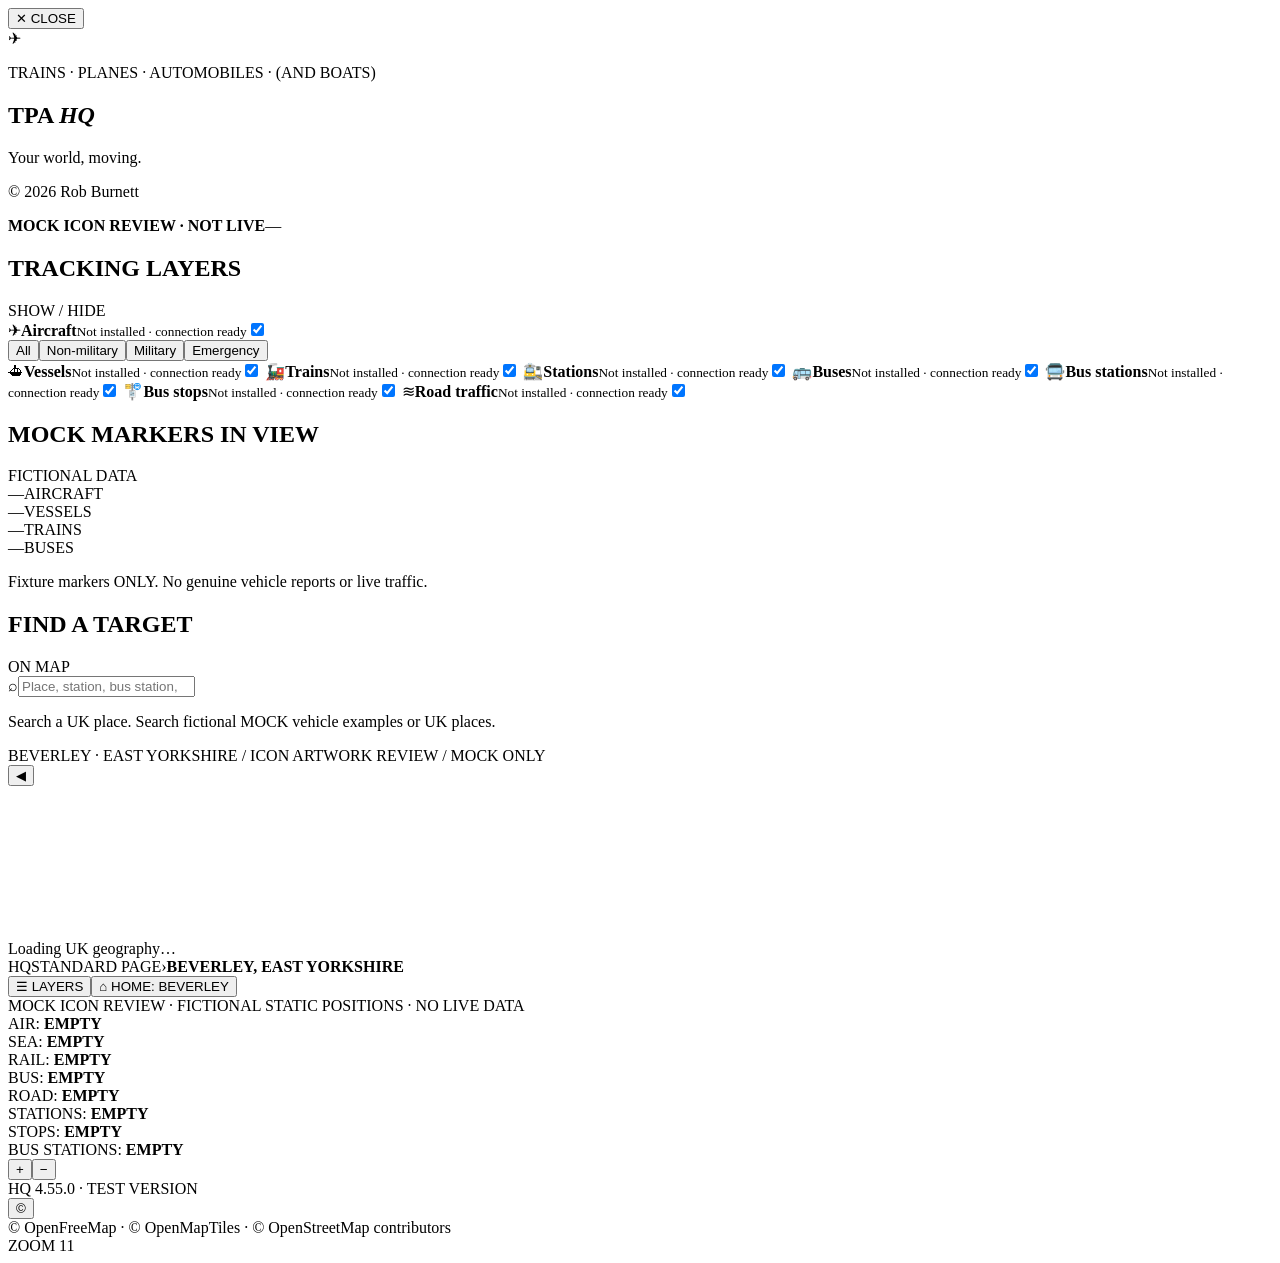
==== v4/hq/index.html @ ed8e3cf7 "Bus 0.15.0 + HQ 4.55.0: prepared squares; route tracks kept until the next report Co-Authored-By: Cl" ====
<!doctype html>
<html lang="en-GB">
<head>
  <meta charset="utf-8"/>
  <meta name="viewport" content="width=device-width, initial-scale=1"/>
  <meta name="theme-color" content="#080e1a"/>
  <meta name="description" content="TPA v4 HQ map development preview — five empty transport connections"/>
  <meta name="referrer" content="no-referrer"/>
  <title>TPA HQ 4.13.0 — test version</title>
  <link rel="stylesheet" href="/assets/vendor/leaflet.css"/>
  <link id="tpa-maplibre-css" rel="stylesheet" media="print" href="/assets/vendor/maplibre-gl.css"/>
  <link rel="stylesheet" href="/assets/hq.css"/>
  <link rel="stylesheet" href="/assets/tpa-theme.css"/>
  <script id="tpa-basemap-loader" src="/assets/tpa-basemap-loader.js" defer
    data-maplibre="/assets/vendor/maplibre-gl.js"
    data-bridge="/assets/vendor/leaflet-maplibre-gl.js"
    data-vector="/assets/transport-vector-layer.js"></script>
  <script id="tpa-leaflet-js" src="/assets/vendor/leaflet.js" defer></script>
  <script src="/assets/kids-sounds.js" defer></script>
  <script src="/assets/hq.js" defer></script>
</head>
<body>
<div class="app">
  <aside class="sidebar" id="sidebar">
    <button type="button" class="control-button sidebar-close" id="sidebar-close" aria-label="Close the layers menu">✕ CLOSE</button>
    <div class="brand">
      <div class="brand-mark" aria-hidden="true"><span class="rings"></span><span class="brand-plane">✈</span></div>
      <div><p class="eyebrow">TRAINS · PLANES · AUTOMOBILES · (AND BOATS)</p><h1>TPA <em>HQ</em></h1><p class="subheading">Your world, moving.</p><p class="copyright-top">© 2026 Rob Burnett</p></div>
    </div>
    <div class="onair"><span class="pulse"></span><strong>MOCK ICON REVIEW · NOT LIVE</strong><span id="localclock">—</span></div>
    <section class="panel" aria-label="Tracking layers">
      <div class="section-title"><h2>TRACKING LAYERS</h2><span class="micro">SHOW / HIDE</span></div>
      <label class="layer-toggle" for="air-toggle" data-component="air"><span class="layer-icon aircraft">✈</span><span class="layer-copy"><strong>Aircraft</strong><small id="air-source-status">Not installed · connection ready</small></span><input type="checkbox" id="air-toggle" checked/><span class="switch"></span></label>
      <div class="air-filter" role="group" aria-label="Which aircraft to show"><button type="button" data-air="all" aria-pressed="true">All</button><button type="button" data-air="normal" aria-pressed="false">Non-military</button><button type="button" data-air="military" aria-pressed="false">Military</button><button type="button" data-air="services" aria-pressed="false">Emergency</button></div>
      <label class="layer-toggle" for="sea-toggle" data-component="sea"><span class="layer-icon shipping">⛴</span><span class="layer-copy"><strong>Vessels</strong><small id="sea-source-status">Not installed · connection ready</small></span><input type="checkbox" id="sea-toggle" checked/><span class="switch"></span></label>
      <label class="layer-toggle" for="rail-toggle" data-component="rail"><span class="layer-icon rail">🚂</span><span class="layer-copy"><strong>Trains</strong><small id="rail-source-status">Not installed · connection ready</small></span><input type="checkbox" id="rail-toggle" checked/><span class="switch"></span></label>
      <label class="layer-toggle" for="stations-toggle" data-component="stations"><span class="layer-icon stations">🚉</span><span class="layer-copy"><strong>Stations</strong><small id="stations-source-status">Not installed · connection ready</small></span><input type="checkbox" id="stations-toggle" checked/><span class="switch"></span></label>
      <label class="layer-toggle" for="bus-toggle" data-component="bus"><span class="layer-icon buses">🚌</span><span class="layer-copy"><strong>Buses</strong><small id="bus-source-status">Not installed · connection ready</small></span><input type="checkbox" id="bus-toggle" checked/><span class="switch"></span></label>
      <label class="layer-toggle" for="busstations-toggle" data-component="busstations"><span class="layer-icon busstations">🚍</span><span class="layer-copy"><strong>Bus stations</strong><small id="busstations-source-status">Not installed · connection ready</small></span><input type="checkbox" id="busstations-toggle" checked/><span class="switch"></span></label>
      <label class="layer-toggle" for="stops-toggle" data-component="stops"><span class="layer-icon stops">🚏</span><span class="layer-copy"><strong>Bus stops</strong><small id="stops-source-status">Not installed · connection ready</small></span><input type="checkbox" id="stops-toggle" checked/><span class="switch"></span></label>
      <label class="layer-toggle" for="road-toggle" data-component="road"><span class="layer-icon traffic">≋</span><span class="layer-copy"><strong>Road traffic</strong><small id="road-source-status">Not installed · connection ready</small></span><input type="checkbox" id="road-toggle" checked/><span class="switch"></span></label>
    </section>
    <section class="panel stats-panel" aria-label="Current map counts">
      <div class="section-title"><h2>MOCK MARKERS IN VIEW</h2><span class="micro">FICTIONAL DATA</span></div>
      <div class="stats-grid">
        <div><span class="stat-num" id="air-count">—</span><span class="stat-label">AIRCRAFT</span></div>
        <div><span class="stat-num" id="sea-count">—</span><span class="stat-label">VESSELS</span></div>
        <div><span class="stat-num" id="rail-count">—</span><span class="stat-label">TRAINS</span></div>
        <div><span class="stat-num" id="bus-count">—</span><span class="stat-label">BUSES</span></div>
      </div><p class="panel-note">Fixture markers ONLY. No genuine vehicle reports or live traffic.</p>
    </section>
    <section class="panel search-panel">
      <div class="section-title"><h2>FIND A TARGET</h2><span class="micro">ON MAP</span></div>
      <div class="search-wrap"><span aria-hidden="true">⌕</span><input id="search" type="search" placeholder="Place, station, bus station, flight, train, bus…" aria-label="Find a place or target" autocomplete="off"/></div>
      <div class="target-list" id="target-list"><p class="empty">Search a UK place. Search fictional MOCK vehicle examples or UK places.</p></div>
    </section>
    <footer class="sidebar-footer"><span class="little-dot"></span> BEVERLEY · EAST YORKSHIRE <span class="separator">/</span> ICON ARTWORK REVIEW <span class="separator">/</span> MOCK ONLY</footer>
  </aside>
  <div class="sidebar-backdrop" id="sidebar-backdrop" aria-hidden="true"></div>
  <main class="map-section" aria-label="TPA HQ map area">
    <button type="button" class="menu-tab" id="menu-tab" aria-controls="sidebar" aria-expanded="true" aria-label="Hide the layers menu" title="Hide the menu">◀</button>
    <div class="map-slot" id="map" role="application" aria-label="Interactive geographic UK basemap">
      <div id="vector-map" class="vector-map" aria-label="OpenFreeMap interactive vector streets"></div>
      <canvas id="geo-canvas" class="geo-canvas" aria-hidden="true"></canvas>
      <div id="map-wait" class="map-wait" role="status" aria-live="polite">Loading UK geography…</div>
      <div id="map-selection" class="map-selection hidden" aria-live="polite"></div>
    </div>
    <div class="topbar">
      <div class="crumb"><span class="hq-label">HQ</span><span class="dot-green"></span><span>STANDARD PAGE</span><span class="chevron">›</span><strong id="map-place">BEVERLEY, EAST YORKSHIRE</strong></div>
      <div class="top-actions"><button type="button" class="control-button mobile-menu" id="menu-button" aria-controls="sidebar" aria-expanded="false">☰ <span>LAYERS</span></button><button type="button" class="control-button home-button" id="home-button">⌂ <span>HOME: BEVERLEY</span></button></div>
    </div>
    <div class="mock-banner" role="status">MOCK ICON REVIEW · FICTIONAL STATIC POSITIONS · NO LIVE DATA</div>
    <div class="map-chips" aria-label="Component statuses">
      <div class="glass-chip" id="air-chip"><span class="chip-dot cyan"></span>AIR: <strong>EMPTY</strong></div>
      <div class="glass-chip" id="sea-chip"><span class="chip-dot orange"></span>SEA: <strong>EMPTY</strong></div>
      <div class="glass-chip" id="rail-chip"><span class="chip-dot purple"></span>RAIL: <strong>EMPTY</strong></div>
      <div class="glass-chip" id="bus-chip"><span class="chip-dot green"></span>BUS: <strong>EMPTY</strong></div>
      <div class="glass-chip" id="road-chip"><span class="chip-dot teal"></span>ROAD: <strong>EMPTY</strong></div>
      <div class="glass-chip" id="stations-chip"><span class="chip-dot purple"></span>STATIONS: <strong>EMPTY</strong></div>
      <div class="glass-chip" id="stops-chip"><span class="chip-dot green"></span>STOPS: <strong>EMPTY</strong></div>
      <div class="glass-chip" id="busstations-chip"><span class="chip-dot green"></span>BUS STATIONS: <strong>EMPTY</strong></div>
    </div>
    <div class="map-controls" aria-label="Map controls"><button type="button" id="zoom-in" title="Zoom in" aria-label="Zoom in">+</button><button type="button" id="zoom-out" title="Zoom out" aria-label="Zoom out">−</button></div>
    <div class="map-bottom"><div class="preview-stamp">HQ 4.55.0 · TEST VERSION</div><button id="credit-toggle" class="credit-toggle" type="button" aria-expanded="false" aria-controls="map-credit" aria-label="Map and data credits">©</button><div id="map-credit" class="map-credit">© OpenFreeMap · © OpenMapTiles · © OpenStreetMap contributors</div><div id="zoom-level">ZOOM 11</div></div>
    <div id="toast" class="toast hidden" role="status" aria-live="polite"></div>
  </main>
</div>
</body></html>
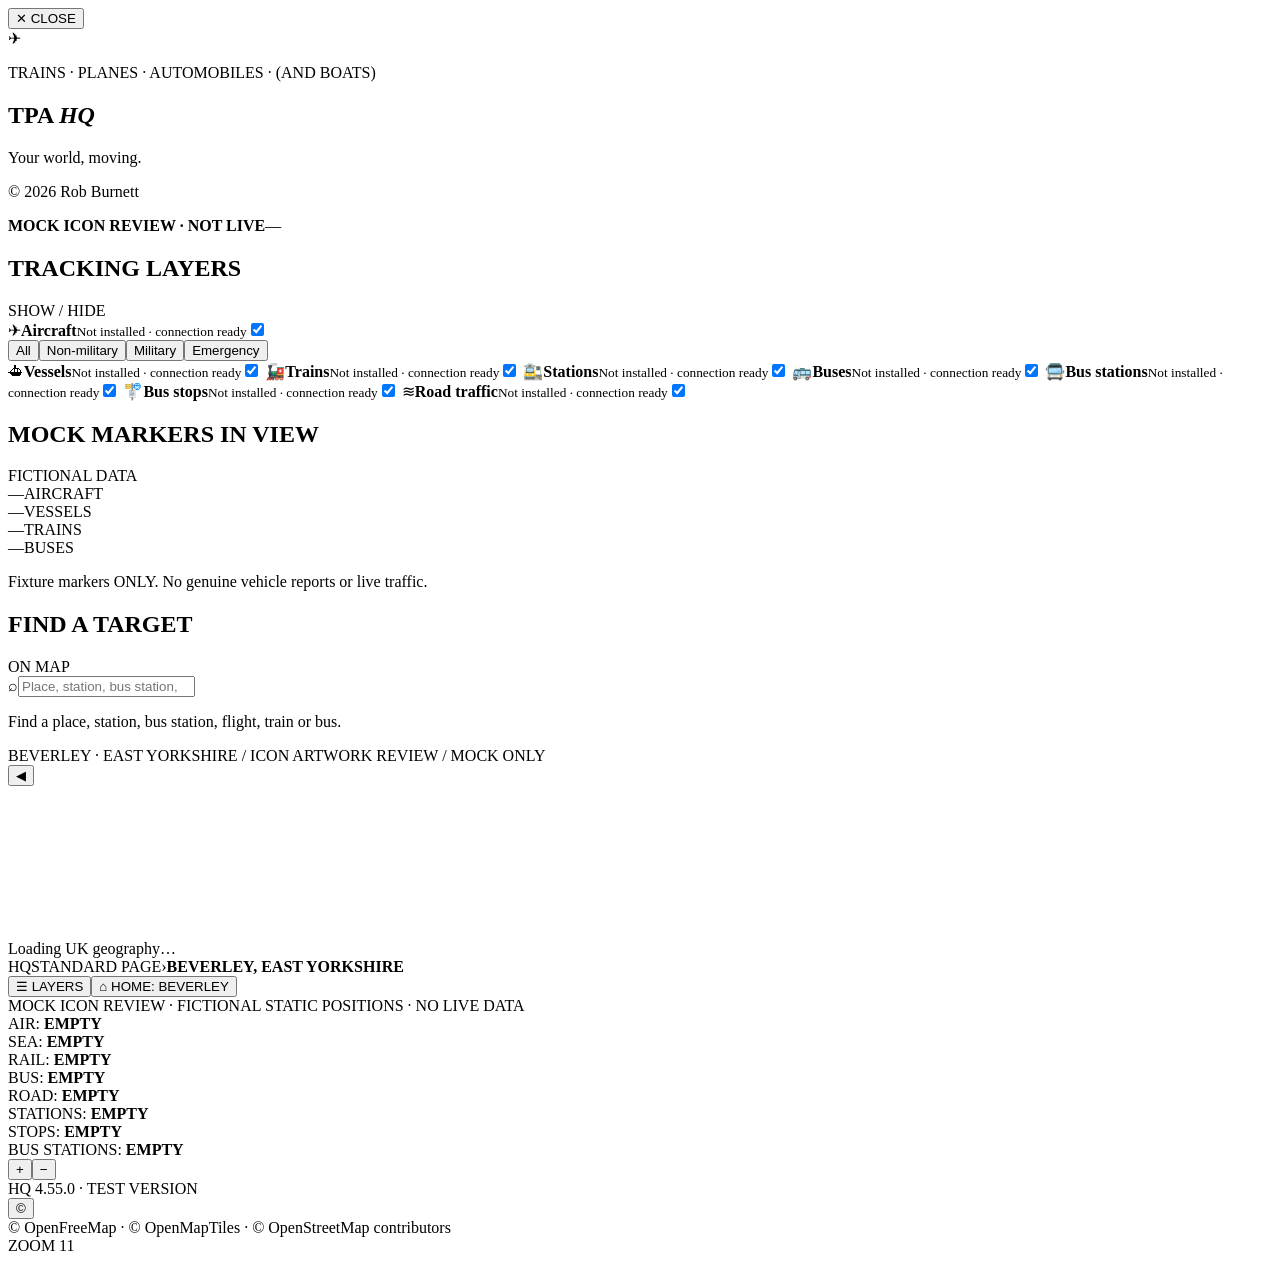
==== commit e6e90359: "HQ 4.66.0 (live look: small credits button, no test wording, Let's go! fills while getting ready) + " ====
--- a/v4/hq/index.html
+++ b/v4/hq/index.html
@@ -4,9 +4,9 @@
   <meta charset="utf-8"/>
   <meta name="viewport" content="width=device-width, initial-scale=1"/>
   <meta name="theme-color" content="#080e1a"/>
-  <meta name="description" content="TPA v4 HQ map development preview — five empty transport connections"/>
+  <meta name="description" content="Watch the UK's planes, trains and buses on the move on one live map, with the traffic on the roads around them. Free for everyone."/>
   <meta name="referrer" content="no-referrer"/>
-  <title>TPA HQ 4.13.0 — test version</title>
+  <title>TPA · live UK transport map</title>
   <link rel="stylesheet" href="/assets/vendor/leaflet.css"/>
   <link id="tpa-maplibre-css" rel="stylesheet" media="print" href="/assets/vendor/maplibre-gl.css"/>
   <link rel="stylesheet" href="/assets/hq.css"/>
@@ -17,6 +17,7 @@
     data-vector="/assets/transport-vector-layer.js"></script>
   <script id="tpa-leaflet-js" src="/assets/vendor/leaflet.js" defer></script>
   <script src="/assets/kids-sounds.js" defer></script>
+  <script src="/assets/bus-replay.js" defer></script>
   <script src="/assets/hq.js" defer></script>
 </head>
 <body>
@@ -52,7 +53,7 @@
     <section class="panel search-panel">
       <div class="section-title"><h2>FIND A TARGET</h2><span class="micro">ON MAP</span></div>
       <div class="search-wrap"><span aria-hidden="true">⌕</span><input id="search" type="search" placeholder="Place, station, bus station, flight, train, bus…" aria-label="Find a place or target" autocomplete="off"/></div>
-      <div class="target-list" id="target-list"><p class="empty">Search a UK place. Search fictional MOCK vehicle examples or UK places.</p></div>
+      <div class="target-list" id="target-list"><p class="empty">Find a place, station, bus station, flight, train or bus.</p></div>
     </section>
     <footer class="sidebar-footer"><span class="little-dot"></span> BEVERLEY · EAST YORKSHIRE <span class="separator">/</span> ICON ARTWORK REVIEW <span class="separator">/</span> MOCK ONLY</footer>
   </aside>
@@ -81,7 +82,7 @@
       <div class="glass-chip" id="busstations-chip"><span class="chip-dot green"></span>BUS STATIONS: <strong>EMPTY</strong></div>
     </div>
     <div class="map-controls" aria-label="Map controls"><button type="button" id="zoom-in" title="Zoom in" aria-label="Zoom in">+</button><button type="button" id="zoom-out" title="Zoom out" aria-label="Zoom out">−</button></div>
-    <div class="map-bottom"><div class="preview-stamp">HQ 4.55.0 · TEST VERSION</div><button id="credit-toggle" class="credit-toggle" type="button" aria-expanded="false" aria-controls="map-credit" aria-label="Map and data credits">©</button><div id="map-credit" class="map-credit">© OpenFreeMap · © OpenMapTiles · © OpenStreetMap contributors</div><div id="zoom-level">ZOOM 11</div></div>
+    <div class="map-bottom"><div class="preview-stamp">HQ 4.55.0 · TEST VERSION</div><button id="credit-toggle" class="credit-toggle" type="button" aria-expanded="false" aria-controls="map-credit" aria-label="Map and data credits" title="Map and data credits">©</button><div id="map-credit" class="map-credit">© OpenFreeMap · © OpenMapTiles · © OpenStreetMap contributors</div><div id="zoom-level">ZOOM 11</div></div>
     <div id="toast" class="toast hidden" role="status" aria-live="polite"></div>
   </main>
 </div>
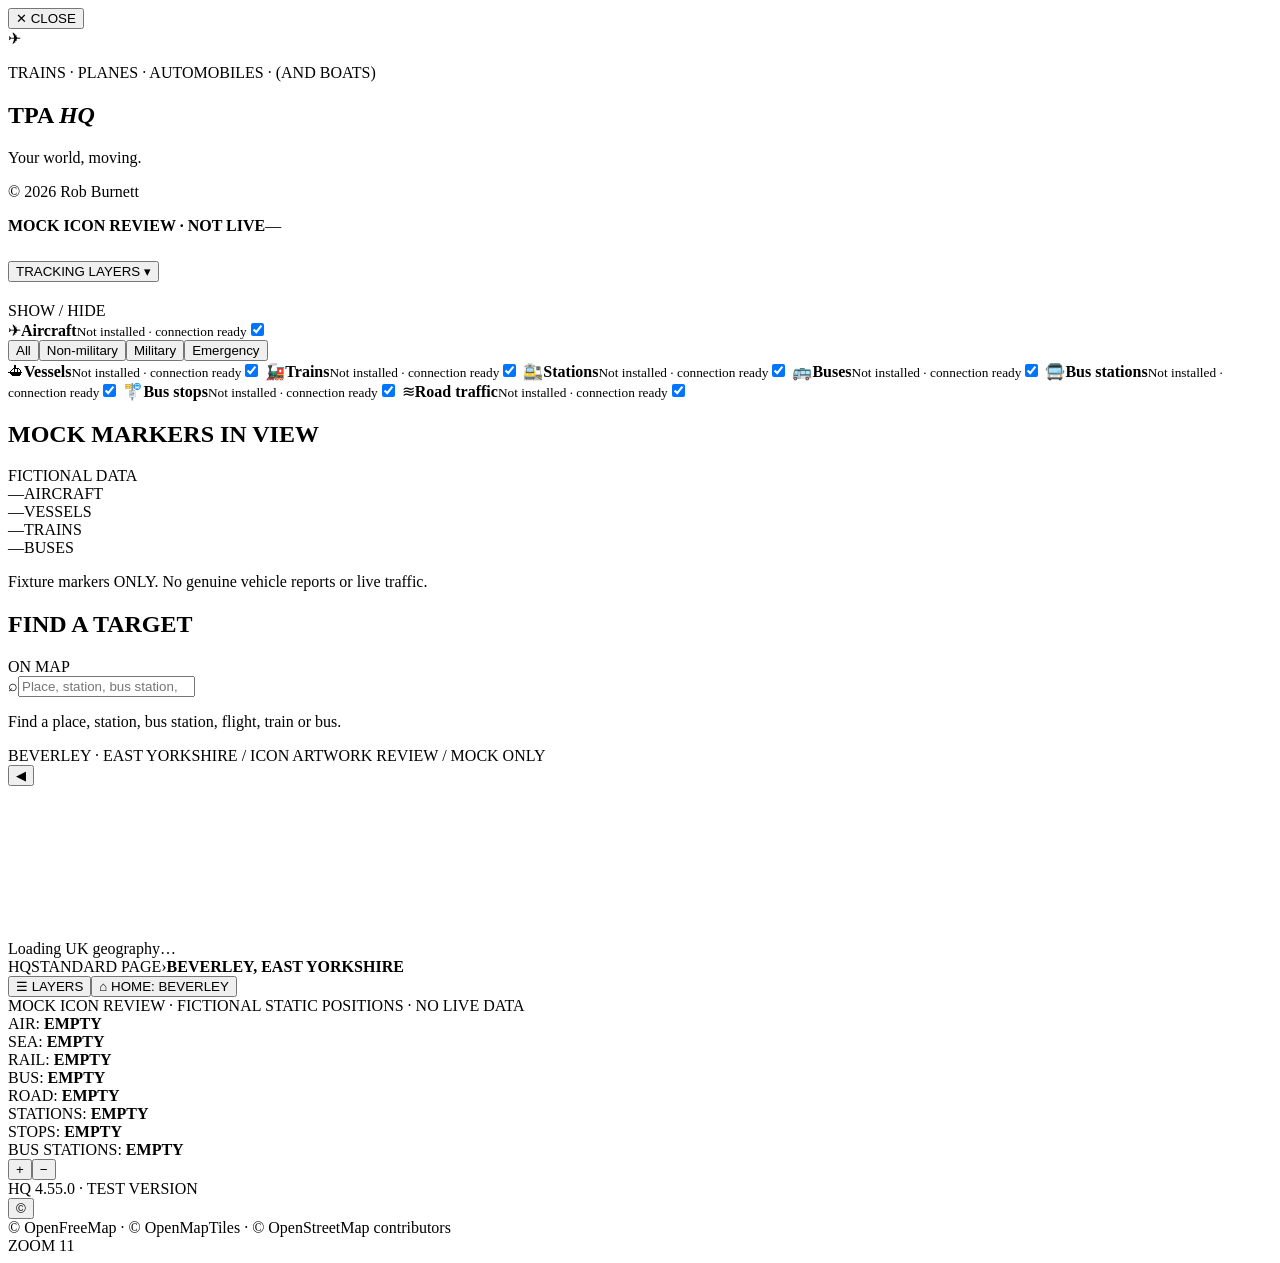
==== commit ddcb2056: "HQ 4.69.0: Tracking layers fold away in the side menu Co-Authored-By: Claude Opus 5.5 <noreply@anthr" ====
--- a/v4/hq/index.html
+++ b/v4/hq/index.html
@@ -29,8 +29,9 @@
       <div><p class="eyebrow">TRAINS · PLANES · AUTOMOBILES · (AND BOATS)</p><h1>TPA <em>HQ</em></h1><p class="subheading">Your world, moving.</p><p class="copyright-top">© 2026 Rob Burnett</p></div>
     </div>
     <div class="onair"><span class="pulse"></span><strong>MOCK ICON REVIEW · NOT LIVE</strong><span id="localclock">—</span></div>
-    <section class="panel" aria-label="Tracking layers">
-      <div class="section-title"><h2>TRACKING LAYERS</h2><span class="micro">SHOW / HIDE</span></div>
+    <section class="panel layers-panel folded" aria-label="Tracking layers">
+      <div class="section-title fold-title"><h2><button type="button" id="layers-fold" class="fold-button" aria-expanded="false" aria-controls="layers-body">TRACKING LAYERS <span class="fold-arrow" aria-hidden="true">▾</span></button></h2><span class="micro">SHOW / HIDE</span></div>
+      <div id="layers-body" class="fold-body">
       <label class="layer-toggle" for="air-toggle" data-component="air"><span class="layer-icon aircraft">✈</span><span class="layer-copy"><strong>Aircraft</strong><small id="air-source-status">Not installed · connection ready</small></span><input type="checkbox" id="air-toggle" checked/><span class="switch"></span></label>
       <div class="air-filter" role="group" aria-label="Which aircraft to show"><button type="button" data-air="all" aria-pressed="true">All</button><button type="button" data-air="normal" aria-pressed="false">Non-military</button><button type="button" data-air="military" aria-pressed="false">Military</button><button type="button" data-air="services" aria-pressed="false">Emergency</button></div>
       <label class="layer-toggle" for="sea-toggle" data-component="sea"><span class="layer-icon shipping">⛴</span><span class="layer-copy"><strong>Vessels</strong><small id="sea-source-status">Not installed · connection ready</small></span><input type="checkbox" id="sea-toggle" checked/><span class="switch"></span></label>
@@ -40,6 +41,7 @@
       <label class="layer-toggle" for="busstations-toggle" data-component="busstations"><span class="layer-icon busstations">🚍</span><span class="layer-copy"><strong>Bus stations</strong><small id="busstations-source-status">Not installed · connection ready</small></span><input type="checkbox" id="busstations-toggle" checked/><span class="switch"></span></label>
       <label class="layer-toggle" for="stops-toggle" data-component="stops"><span class="layer-icon stops">🚏</span><span class="layer-copy"><strong>Bus stops</strong><small id="stops-source-status">Not installed · connection ready</small></span><input type="checkbox" id="stops-toggle" checked/><span class="switch"></span></label>
       <label class="layer-toggle" for="road-toggle" data-component="road"><span class="layer-icon traffic">≋</span><span class="layer-copy"><strong>Road traffic</strong><small id="road-source-status">Not installed · connection ready</small></span><input type="checkbox" id="road-toggle" checked/><span class="switch"></span></label>
+      </div>
     </section>
     <section class="panel stats-panel" aria-label="Current map counts">
       <div class="section-title"><h2>MOCK MARKERS IN VIEW</h2><span class="micro">FICTIONAL DATA</span></div>
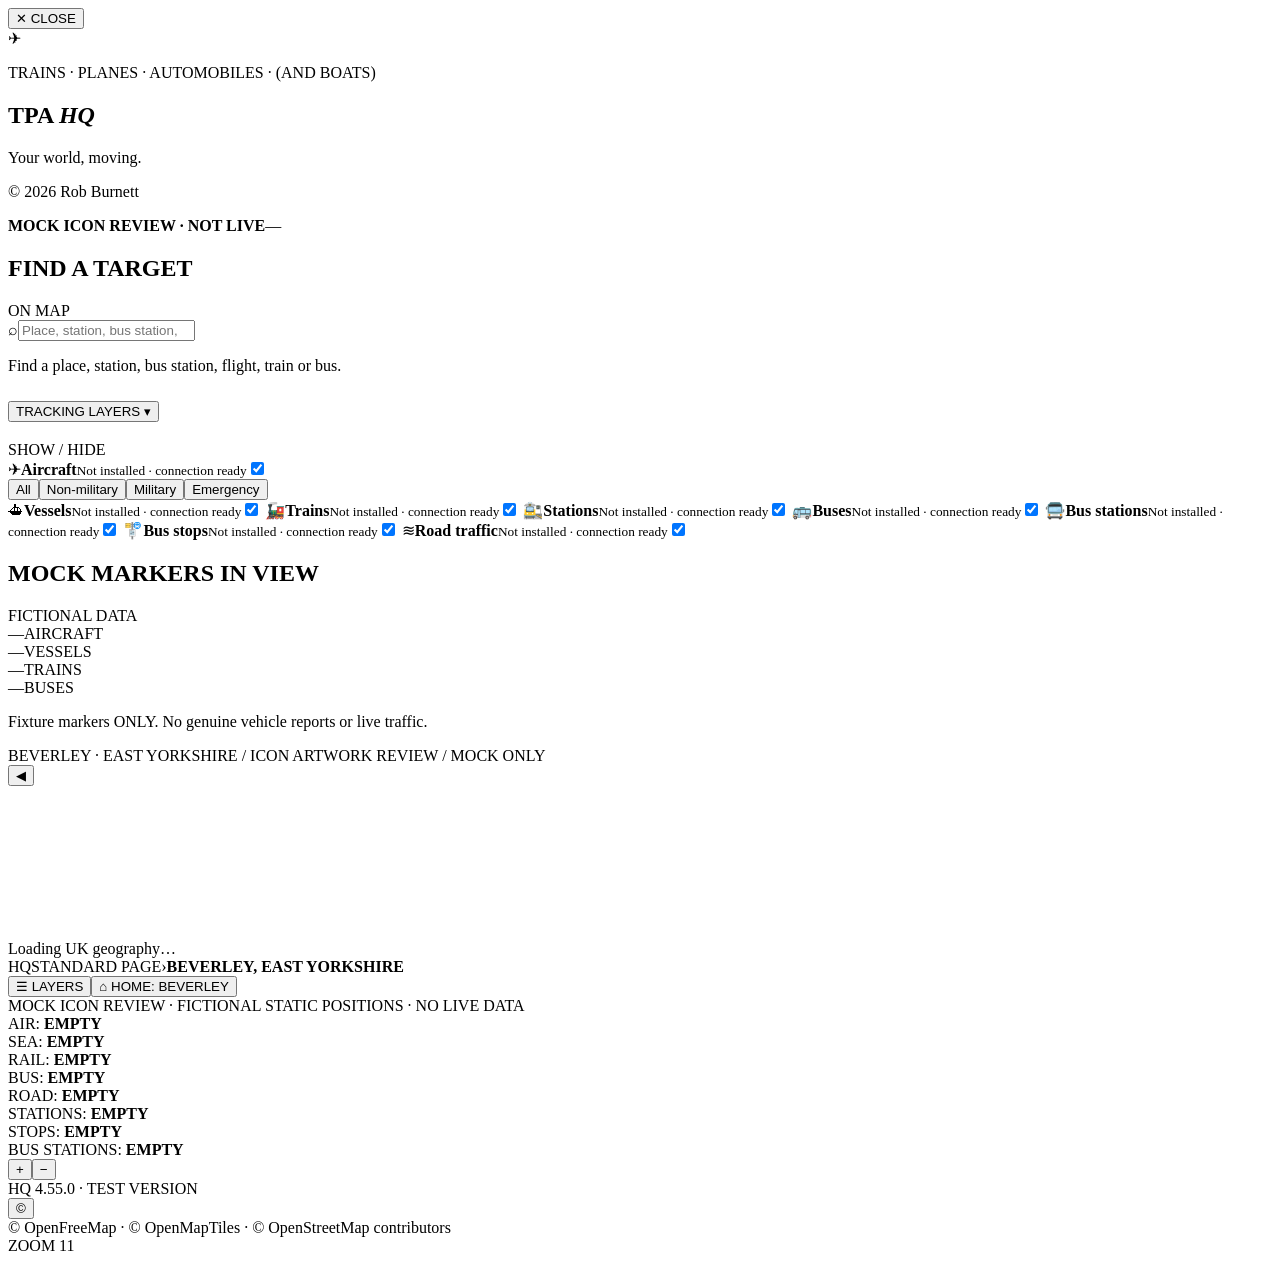
==== commit e628e386: "HQ 4.70.0: search first in the side menu, rural bubbles near a town, tip placement, station wording " ====
--- a/v4/hq/index.html
+++ b/v4/hq/index.html
@@ -29,6 +29,11 @@
       <div><p class="eyebrow">TRAINS · PLANES · AUTOMOBILES · (AND BOATS)</p><h1>TPA <em>HQ</em></h1><p class="subheading">Your world, moving.</p><p class="copyright-top">© 2026 Rob Burnett</p></div>
     </div>
     <div class="onair"><span class="pulse"></span><strong>MOCK ICON REVIEW · NOT LIVE</strong><span id="localclock">—</span></div>
+    <section class="panel search-panel">   <!-- 4.70.0 (tester 17 Nov 19:11): above the layers, always in view -->
+      <div class="section-title"><h2>FIND A TARGET</h2><span class="micro">ON MAP</span></div>
+      <div class="search-wrap"><span aria-hidden="true">⌕</span><input id="search" type="search" placeholder="Place, station, bus station, flight, train, bus…" aria-label="Find a place or target" autocomplete="off"/></div>
+      <div class="target-list" id="target-list"><p class="empty">Find a place, station, bus station, flight, train or bus.</p></div>
+    </section>
     <section class="panel layers-panel folded" aria-label="Tracking layers">
       <div class="section-title fold-title"><h2><button type="button" id="layers-fold" class="fold-button" aria-expanded="false" aria-controls="layers-body">TRACKING LAYERS <span class="fold-arrow" aria-hidden="true">▾</span></button></h2><span class="micro">SHOW / HIDE</span></div>
       <div id="layers-body" class="fold-body">
@@ -51,11 +56,6 @@
         <div><span class="stat-num" id="rail-count">—</span><span class="stat-label">TRAINS</span></div>
         <div><span class="stat-num" id="bus-count">—</span><span class="stat-label">BUSES</span></div>
       </div><p class="panel-note">Fixture markers ONLY. No genuine vehicle reports or live traffic.</p>
-    </section>
-    <section class="panel search-panel">
-      <div class="section-title"><h2>FIND A TARGET</h2><span class="micro">ON MAP</span></div>
-      <div class="search-wrap"><span aria-hidden="true">⌕</span><input id="search" type="search" placeholder="Place, station, bus station, flight, train, bus…" aria-label="Find a place or target" autocomplete="off"/></div>
-      <div class="target-list" id="target-list"><p class="empty">Find a place, station, bus station, flight, train or bus.</p></div>
     </section>
     <footer class="sidebar-footer"><span class="little-dot"></span> BEVERLEY · EAST YORKSHIRE <span class="separator">/</span> ICON ARTWORK REVIEW <span class="separator">/</span> MOCK ONLY</footer>
   </aside>
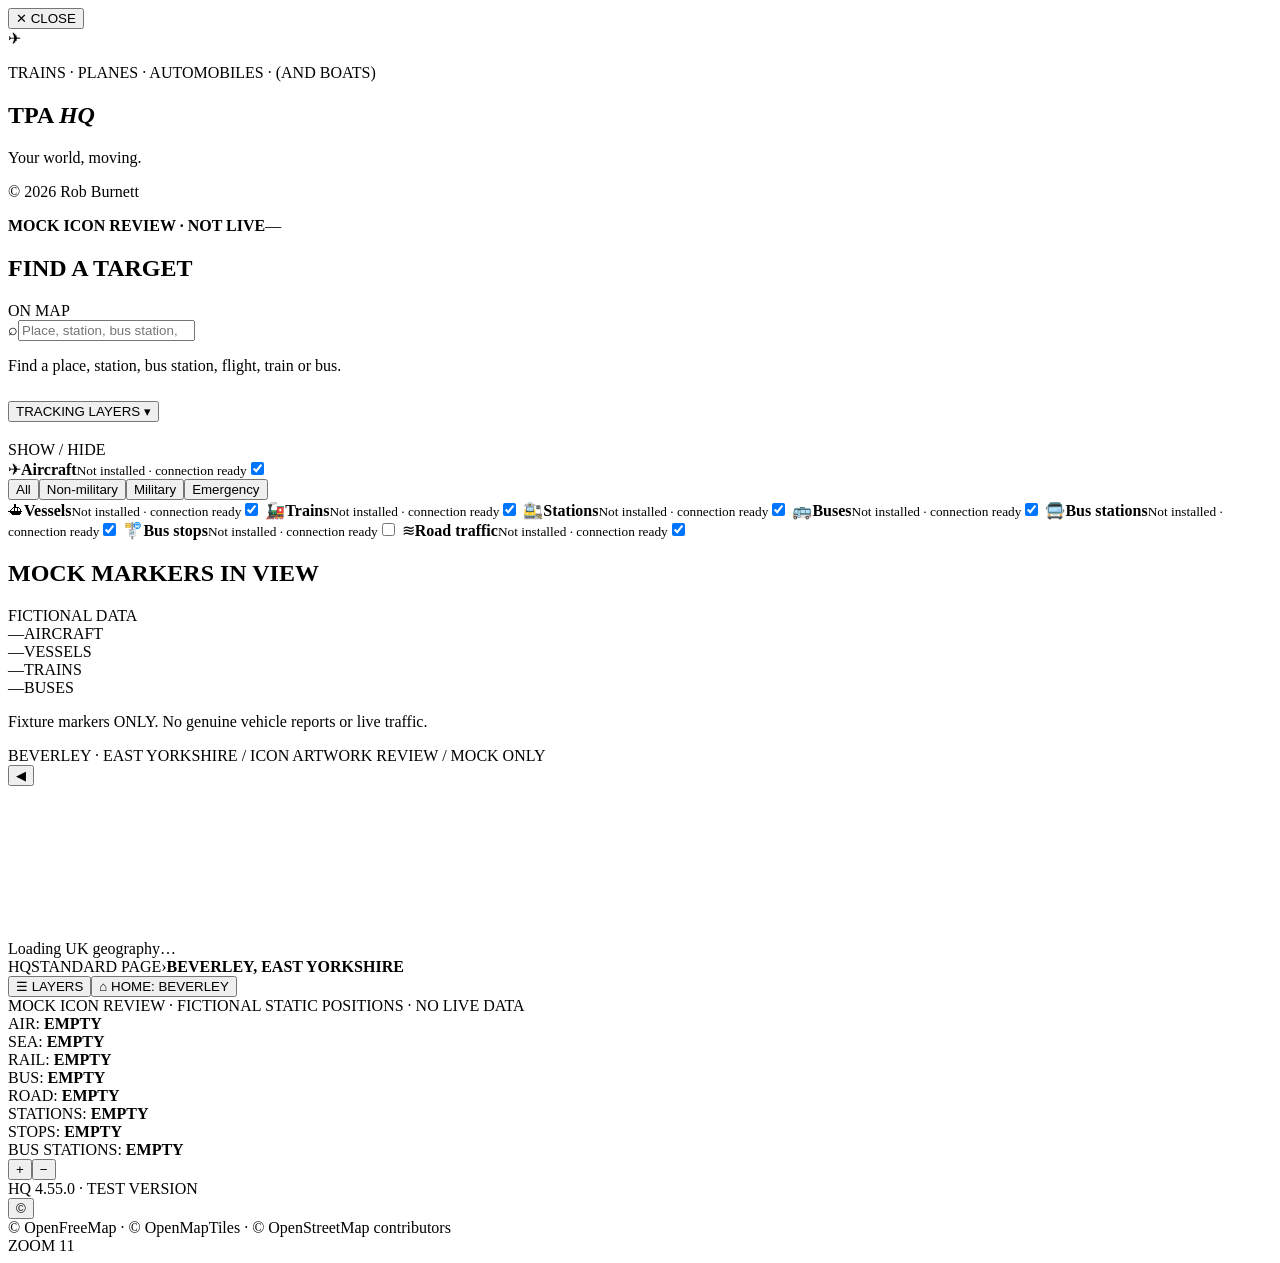
==== commit b761edc7: "HQ 4.73.1: bus stops start switched off (can be switched on in Tracking layers); tpa-loadtest 4.18.0" ====
--- a/v4/hq/index.html
+++ b/v4/hq/index.html
@@ -44,7 +44,7 @@
       <label class="layer-toggle" for="stations-toggle" data-component="stations"><span class="layer-icon stations">🚉</span><span class="layer-copy"><strong>Stations</strong><small id="stations-source-status">Not installed · connection ready</small></span><input type="checkbox" id="stations-toggle" checked/><span class="switch"></span></label>
       <label class="layer-toggle" for="bus-toggle" data-component="bus"><span class="layer-icon buses">🚌</span><span class="layer-copy"><strong>Buses</strong><small id="bus-source-status">Not installed · connection ready</small></span><input type="checkbox" id="bus-toggle" checked/><span class="switch"></span></label>
       <label class="layer-toggle" for="busstations-toggle" data-component="busstations"><span class="layer-icon busstations">🚍</span><span class="layer-copy"><strong>Bus stations</strong><small id="busstations-source-status">Not installed · connection ready</small></span><input type="checkbox" id="busstations-toggle" checked/><span class="switch"></span></label>
-      <label class="layer-toggle" for="stops-toggle" data-component="stops"><span class="layer-icon stops">🚏</span><span class="layer-copy"><strong>Bus stops</strong><small id="stops-source-status">Not installed · connection ready</small></span><input type="checkbox" id="stops-toggle" checked/><span class="switch"></span></label>
+      <label class="layer-toggle" for="stops-toggle" data-component="stops"><span class="layer-icon stops">🚏</span><span class="layer-copy"><strong>Bus stops</strong><small id="stops-source-status">Not installed · connection ready</small></span><input type="checkbox" id="stops-toggle"/><span class="switch"></span></label>
       <label class="layer-toggle" for="road-toggle" data-component="road"><span class="layer-icon traffic">≋</span><span class="layer-copy"><strong>Road traffic</strong><small id="road-source-status">Not installed · connection ready</small></span><input type="checkbox" id="road-toggle" checked/><span class="switch"></span></label>
       </div>
     </section>
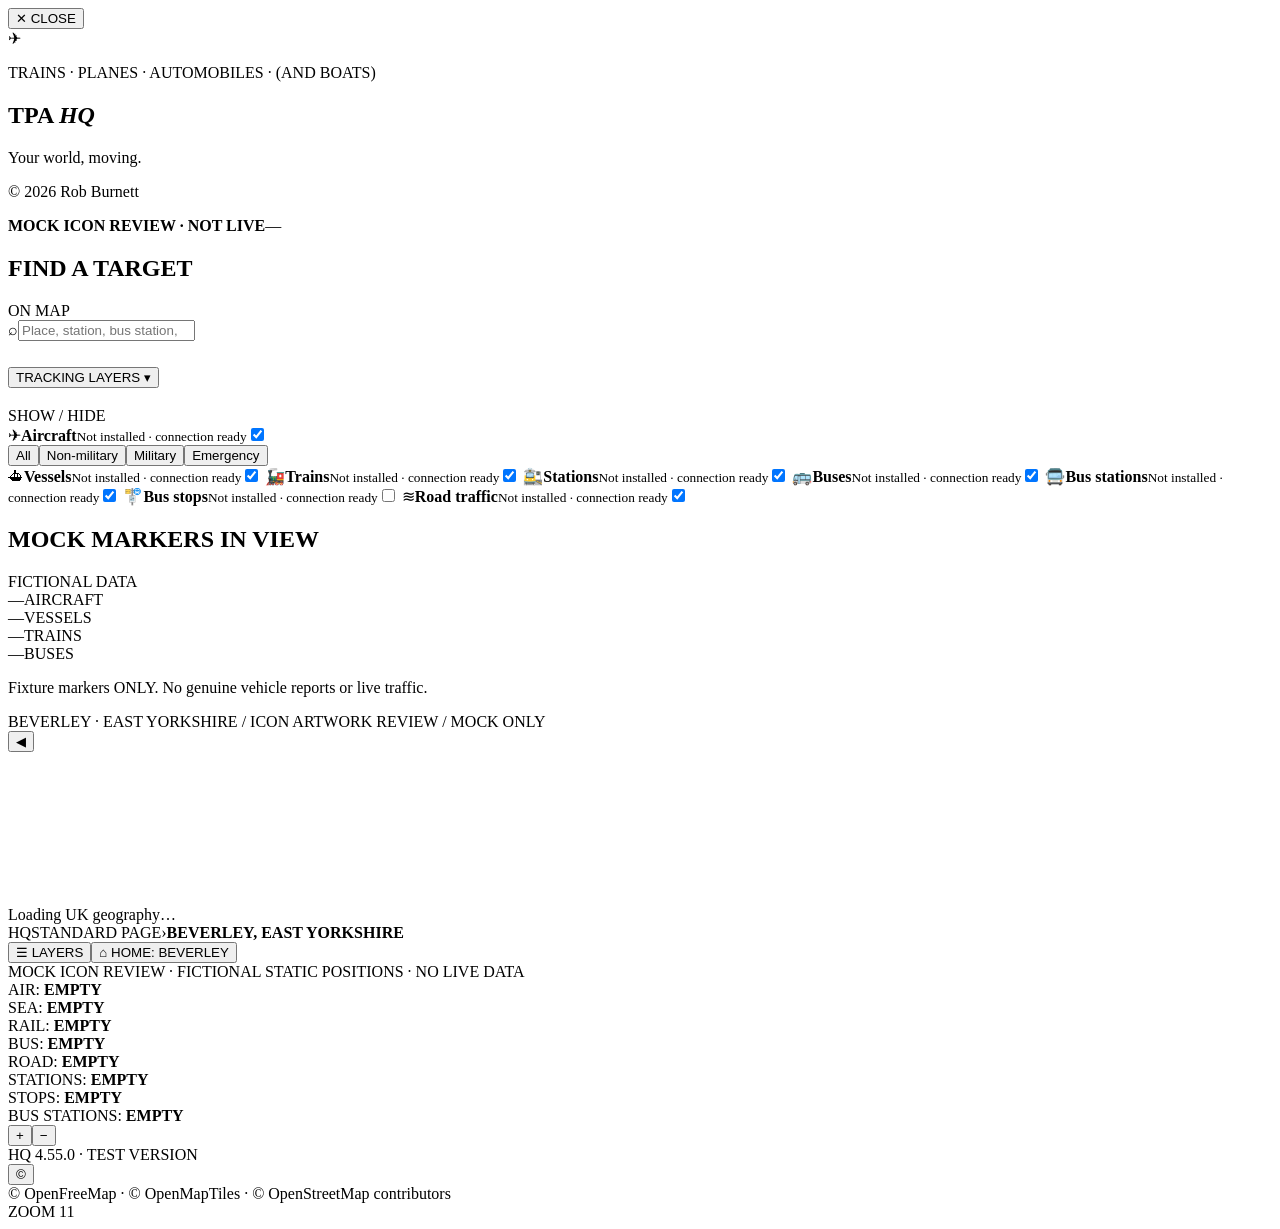
==== commit 750aa6f4: "HQ 4.81.0: a refresh goes back to the same place; no repeated search hint Co-Authored-By: Claude Opu" ====
--- a/v4/hq/index.html
+++ b/v4/hq/index.html
@@ -4,9 +4,23 @@
   <meta charset="utf-8"/>
   <meta name="viewport" content="width=device-width, initial-scale=1"/>
   <meta name="theme-color" content="#080e1a"/>
-  <meta name="description" content="Watch the UK's planes, trains and buses on the move on one live map, with the traffic on the roads around them. Free for everyone."/>
+  <meta name="description" content="Watch the UK's trains, buses and planes move on one free live map. Tap any vehicle for its route, next stop and live departures. No adverts."/>
   <meta name="referrer" content="no-referrer"/>
-  <title>TPA · live UK transport map</title>
+  <title>TPA · Live UK trains, buses and planes on one map</title>
+  <link rel="canonical" href="https://tpalive.co.uk/"/>
+  <!-- 4.74.0 launch: how TPA looks when its link is shared (WhatsApp, Facebook, X, messages) and what search engines read -->
+  <meta property="og:type" content="website"/>
+  <meta property="og:site_name" content="TPA"/>
+  <meta property="og:title" content="TPA · Live UK transport map"/>
+  <meta property="og:description" content="Every train, bus and plane in the UK, moving on one free map."/>
+  <meta property="og:url" content="https://tpalive.co.uk/"/>
+  <meta property="og:image" content="https://tpalive.co.uk/share.jpg"/>
+  <meta property="og:image:width" content="1200"/>
+  <meta property="og:image:height" content="630"/>
+  <meta property="og:image:alt" content="The TPA map round York, with buses, trains, planes and traffic on it"/>
+  <meta property="og:locale" content="en_GB"/>
+  <meta name="twitter:card" content="summary_large_image"/>
+  <script type="application/ld+json">{"@context":"https://schema.org","@type":"WebApplication","name":"TPA","alternateName":"Trains, Planes and Automobiles","url":"https://tpalive.co.uk/","description":"Live map of the UK's trains, buses and planes, with road traffic. Tap any vehicle for its route, next stop and live departures.","applicationCategory":"TravelApplication","operatingSystem":"Any (web browser)","isAccessibleForFree":true,"inLanguage":"en-GB","offers":{"@type":"Offer","price":"0","priceCurrency":"GBP"}}</script>
   <link rel="stylesheet" href="/assets/vendor/leaflet.css"/>
   <link id="tpa-maplibre-css" rel="stylesheet" media="print" href="/assets/vendor/maplibre-gl.css"/>
   <link rel="stylesheet" href="/assets/hq.css"/>
@@ -32,7 +46,7 @@
     <section class="panel search-panel">   <!-- 4.70.0 (tester 17 Nov 19:11): above the layers, always in view -->
       <div class="section-title"><h2>FIND A TARGET</h2><span class="micro">ON MAP</span></div>
       <div class="search-wrap"><span aria-hidden="true">⌕</span><input id="search" type="search" placeholder="Place, station, bus station, flight, train, bus…" aria-label="Find a place or target" autocomplete="off"/></div>
-      <div class="target-list" id="target-list"><p class="empty">Find a place, station, bus station, flight, train or bus.</p></div>
+      <div class="target-list" id="target-list"></div>
     </section>
     <section class="panel layers-panel folded" aria-label="Tracking layers">
       <div class="section-title fold-title"><h2><button type="button" id="layers-fold" class="fold-button" aria-expanded="false" aria-controls="layers-body">TRACKING LAYERS <span class="fold-arrow" aria-hidden="true">▾</span></button></h2><span class="micro">SHOW / HIDE</span></div>
